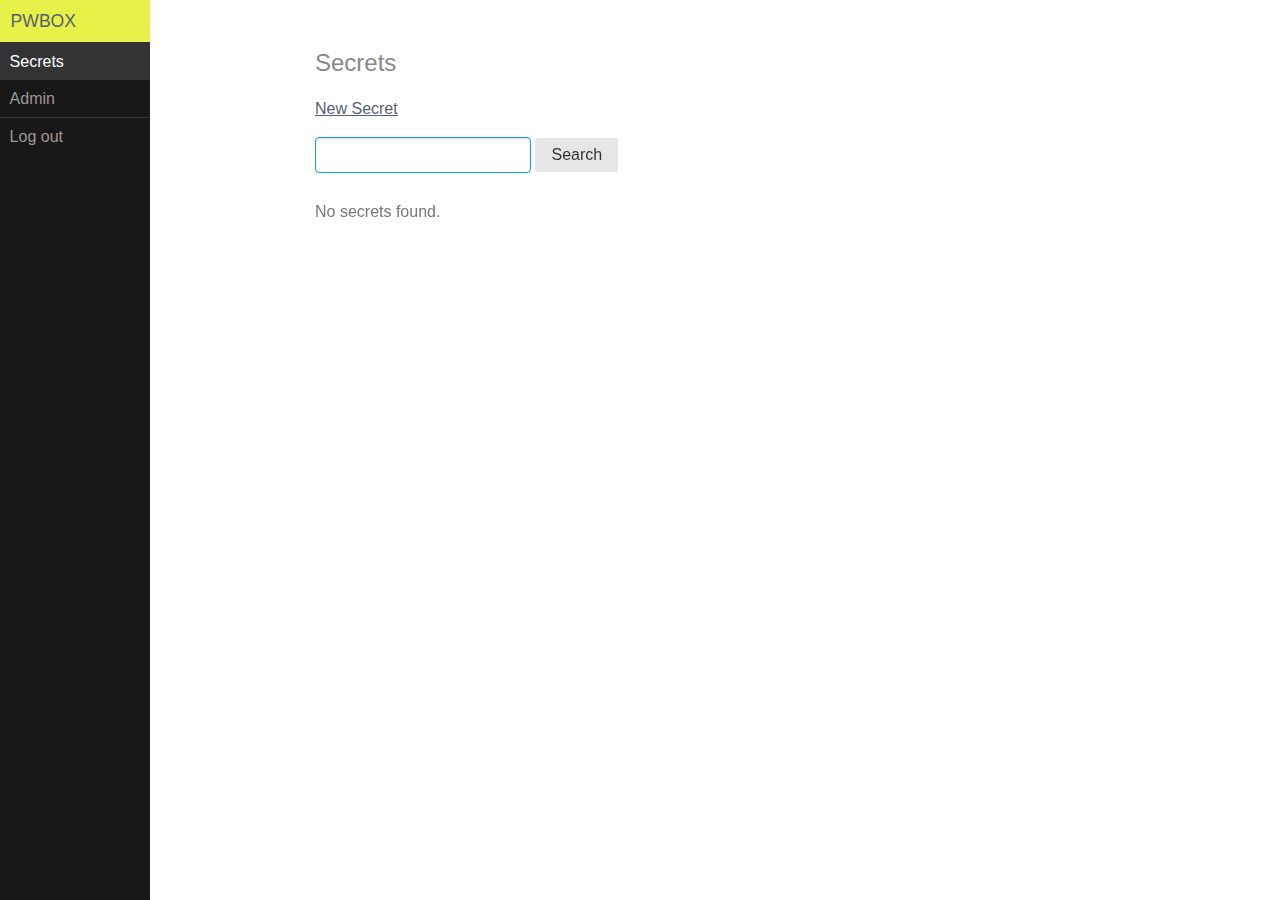
==== www/index.html @ 2fdf08d9 "Two-factor auth" ====
<!doctype html>
<html>
<head>
<meta charset="utf-8" />
<title>PwBox</title>
<meta name="viewport" content="width=device-width, initial-scale=1.0">
<link rel="stylesheet" href="lib/pure/pure.css">
<link rel="stylesheet" href="lib/pure/side-menu.css">
<link rel="stylesheet" href="css/style.css">
</head>
<body>
<script src="lib/mithril.js"></script>
<script src="lib/qrcode.js"></script>
<script src="models/session.js"></script>
<script src="models/secret.js"></script>
<script src="models/user.js"></script>
<script src="models/userchangepassword.js"></script>
<script src="models/userchangeotpkey.js"></script>
<script src="models/group.js"></script>
<script src="views/loginform.js"></script>
<script src="views/secretlist.js"></script>
<script src="views/secretform.js"></script>
<script src="views/grouplist.js"></script>
<script src="views/groupform.js"></script>
<script src="views/userlist.js"></script>
<script src="views/userform.js"></script>
<script src="views/layout.js"></script>
<script src="views/adminmenu.js"></script>
<script src="views/qrcodewrapper.js"></script>
<script src="views/profile.js"></script>
<script src="main.js"></script>
</body>
</html>
---- www/lib/pure/pure.css ----
/*!
Pure v1.0.0
Copyright 2013 Yahoo!
Licensed under the BSD License.
https://github.com/yahoo/pure/blob/master/LICENSE.md
*/
/*!
normalize.css v^3.0 | MIT License | git.io/normalize
Copyright (c) Nicolas Gallagher and Jonathan Neal
*/
/*! normalize.css v3.0.3 | MIT License | github.com/necolas/normalize.css */

/**
 * 1. Set default font family to sans-serif.
 * 2. Prevent iOS and IE text size adjust after device orientation change,
 *    without disabling user zoom.
 */

html {
  font-family: sans-serif; /* 1 */
  -ms-text-size-adjust: 100%; /* 2 */
  -webkit-text-size-adjust: 100%; /* 2 */
}

/**
 * Remove default margin.
 */

body {
  margin: 0;
}

/* HTML5 display definitions
   ========================================================================== */

/**
 * Correct `block` display not defined for any HTML5 element in IE 8/9.
 * Correct `block` display not defined for `details` or `summary` in IE 10/11
 * and Firefox.
 * Correct `block` display not defined for `main` in IE 11.
 */

article,
aside,
details,
figcaption,
figure,
footer,
header,
hgroup,
main,
menu,
nav,
section,
summary {
  display: block;
}

/**
 * 1. Correct `inline-block` display not defined in IE 8/9.
 * 2. Normalize vertical alignment of `progress` in Chrome, Firefox, and Opera.
 */

audio,
canvas,
progress,
video {
  display: inline-block; /* 1 */
  vertical-align: baseline; /* 2 */
}

/**
 * Prevent modern browsers from displaying `audio` without controls.
 * Remove excess height in iOS 5 devices.
 */

audio:not([controls]) {
  display: none;
  height: 0;
}

/**
 * Address `[hidden]` styling not present in IE 8/9/10.
 * Hide the `template` element in IE 8/9/10/11, Safari, and Firefox < 22.
 */

[hidden],
template {
  display: none;
}

/* Links
   ========================================================================== */

/**
 * Remove the gray background color from active links in IE 10.
 */

a {
  background-color: transparent;
}

/**
 * Improve readability of focused elements when they are also in an
 * active/hover state.
 */

a:active,
a:hover {
  outline: 0;
}

/* Text-level semantics
   ========================================================================== */

/**
 * Address styling not present in IE 8/9/10/11, Safari, and Chrome.
 */

abbr[title] {
  border-bottom: 1px dotted;
}

/**
 * Address style set to `bolder` in Firefox 4+, Safari, and Chrome.
 */

b,
strong {
  font-weight: bold;
}

/**
 * Address styling not present in Safari and Chrome.
 */

dfn {
  font-style: italic;
}

/**
 * Address variable `h1` font-size and margin within `section` and `article`
 * contexts in Firefox 4+, Safari, and Chrome.
 */

h1 {
  font-size: 2em;
  margin: 0.67em 0;
}

/**
 * Address styling not present in IE 8/9.
 */

mark {
  background: #ff0;
  color: #000;
}

/**
 * Address inconsistent and variable font size in all browsers.
 */

small {
  font-size: 80%;
}

/**
 * Prevent `sub` and `sup` affecting `line-height` in all browsers.
 */

sub,
sup {
  font-size: 75%;
  line-height: 0;
  position: relative;
  vertical-align: baseline;
}

sup {
  top: -0.5em;
}

sub {
  bottom: -0.25em;
}

/* Embedded content
   ========================================================================== */

/**
 * Remove border when inside `a` element in IE 8/9/10.
 */

img {
  border: 0;
}

/**
 * Correct overflow not hidden in IE 9/10/11.
 */

svg:not(:root) {
  overflow: hidden;
}

/* Grouping content
   ========================================================================== */

/**
 * Address margin not present in IE 8/9 and Safari.
 */

figure {
  margin: 1em 40px;
}

/**
 * Address differences between Firefox and other browsers.
 */

hr {
  box-sizing: content-box;
  height: 0;
}

/**
 * Contain overflow in all browsers.
 */

pre {
  overflow: auto;
}

/**
 * Address odd `em`-unit font size rendering in all browsers.
 */

code,
kbd,
pre,
samp {
  font-family: monospace, monospace;
  font-size: 1em;
}

/* Forms
   ========================================================================== */

/**
 * Known limitation: by default, Chrome and Safari on OS X allow very limited
 * styling of `select`, unless a `border` property is set.
 */

/**
 * 1. Correct color not being inherited.
 *    Known issue: affects color of disabled elements.
 * 2. Correct font properties not being inherited.
 * 3. Address margins set differently in Firefox 4+, Safari, and Chrome.
 */

button,
input,
optgroup,
select,
textarea {
  color: inherit; /* 1 */
  font: inherit; /* 2 */
  margin: 0; /* 3 */
}

/**
 * Address `overflow` set to `hidden` in IE 8/9/10/11.
 */

button {
  overflow: visible;
}

/**
 * Address inconsistent `text-transform` inheritance for `button` and `select`.
 * All other form control elements do not inherit `text-transform` values.
 * Correct `button` style inheritance in Firefox, IE 8/9/10/11, and Opera.
 * Correct `select` style inheritance in Firefox.
 */

button,
select {
  text-transform: none;
}

/**
 * 1. Avoid the WebKit bug in Android 4.0.* where (2) destroys native `audio`
 *    and `video` controls.
 * 2. Correct inability to style clickable `input` types in iOS.
 * 3. Improve usability and consistency of cursor style between image-type
 *    `input` and others.
 */

button,
html input[type="button"], /* 1 */
input[type="reset"],
input[type="submit"] {
  -webkit-appearance: button; /* 2 */
  cursor: pointer; /* 3 */
}

/**
 * Re-set default cursor for disabled elements.
 */

button[disabled],
html input[disabled] {
  cursor: default;
}

/**
 * Remove inner padding and border in Firefox 4+.
 */

button::-moz-focus-inner,
input::-moz-focus-inner {
  border: 0;
  padding: 0;
}

/**
 * Address Firefox 4+ setting `line-height` on `input` using `!important` in
 * the UA stylesheet.
 */

input {
  line-height: normal;
}

/**
 * It's recommended that you don't attempt to style these elements.
 * Firefox's implementation doesn't respect box-sizing, padding, or width.
 *
 * 1. Address box sizing set to `content-box` in IE 8/9/10.
 * 2. Remove excess padding in IE 8/9/10.
 */

input[type="checkbox"],
input[type="radio"] {
  box-sizing: border-box; /* 1 */
  padding: 0; /* 2 */
}

/**
 * Fix the cursor style for Chrome's increment/decrement buttons. For certain
 * `font-size` values of the `input`, it causes the cursor style of the
 * decrement button to change from `default` to `text`.
 */

input[type="number"]::-webkit-inner-spin-button,
input[type="number"]::-webkit-outer-spin-button {
  height: auto;
}

/**
 * 1. Address `appearance` set to `searchfield` in Safari and Chrome.
 * 2. Address `box-sizing` set to `border-box` in Safari and Chrome.
 */

input[type="search"] {
  -webkit-appearance: textfield; /* 1 */
  box-sizing: content-box; /* 2 */
}

/**
 * Remove inner padding and search cancel button in Safari and Chrome on OS X.
 * Safari (but not Chrome) clips the cancel button when the search input has
 * padding (and `textfield` appearance).
 */

input[type="search"]::-webkit-search-cancel-button,
input[type="search"]::-webkit-search-decoration {
  -webkit-appearance: none;
}

/**
 * Define consistent border, margin, and padding.
 */

fieldset {
  border: 1px solid #c0c0c0;
  margin: 0 2px;
  padding: 0.35em 0.625em 0.75em;
}

/**
 * 1. Correct `color` not being inherited in IE 8/9/10/11.
 * 2. Remove padding so people aren't caught out if they zero out fieldsets.
 */

legend {
  border: 0; /* 1 */
  padding: 0; /* 2 */
}

/**
 * Remove default vertical scrollbar in IE 8/9/10/11.
 */

textarea {
  overflow: auto;
}

/**
 * Don't inherit the `font-weight` (applied by a rule above).
 * NOTE: the default cannot safely be changed in Chrome and Safari on OS X.
 */

optgroup {
  font-weight: bold;
}

/* Tables
   ========================================================================== */

/**
 * Remove most spacing between table cells.
 */

table {
  border-collapse: collapse;
  border-spacing: 0;
}

td,
th {
  padding: 0;
}

/*csslint important:false*/

/* ==========================================================================
   Pure Base Extras
   ========================================================================== */

/**
 * Extra rules that Pure adds on top of Normalize.css
 */

/**
 * Always hide an element when it has the `hidden` HTML attribute.
 */

.hidden,
[hidden] {
    display: none !important;
}

/**
 * Add this class to an image to make it fit within it's fluid parent wrapper while maintaining
 * aspect ratio.
 */
.pure-img {
    max-width: 100%;
    height: auto;
    display: block;
}

/*csslint regex-selectors:false, known-properties:false, duplicate-properties:false*/

.pure-g {
    letter-spacing: -0.31em; /* Webkit: collapse white-space between units */
    *letter-spacing: normal; /* reset IE < 8 */
    *word-spacing: -0.43em; /* IE < 8: collapse white-space between units */
    text-rendering: optimizespeed; /* Webkit: fixes text-rendering: optimizeLegibility */

    /*
    Sets the font stack to fonts known to work properly with the above letter
    and word spacings. See: https://github.com/yahoo/pure/issues/41/

    The following font stack makes Pure Grids work on all known environments.

    * FreeSans: Ships with many Linux distros, including Ubuntu

    * Arimo: Ships with Chrome OS. Arimo has to be defined before Helvetica and
      Arial to get picked up by the browser, even though neither is available
      in Chrome OS.

    * Droid Sans: Ships with all versions of Android.

    * Helvetica, Arial, sans-serif: Common font stack on OS X and Windows.
    */
    font-family: FreeSans, Arimo, "Droid Sans", Helvetica, Arial, sans-serif;

    /* Use flexbox when possible to avoid `letter-spacing` side-effects. */
    display: -webkit-box;
    display: -webkit-flex;
    display: -ms-flexbox;
    display: flex;
    -webkit-flex-flow: row wrap;
        -ms-flex-flow: row wrap;
            flex-flow: row wrap;

    /* Prevents distributing space between rows */
    -webkit-align-content: flex-start;
        -ms-flex-line-pack: start;
            align-content: flex-start;
}

/* IE10 display: -ms-flexbox (and display: flex in IE 11) does not work inside a table; fall back to block and rely on font hack */
@media all and (-ms-high-contrast: none), (-ms-high-contrast: active) {
	table .pure-g {
		display: block;
	}
}

/* Opera as of 12 on Windows needs word-spacing.
   The ".opera-only" selector is used to prevent actual prefocus styling
   and is not required in markup.
*/
.opera-only :-o-prefocus,
.pure-g {
    word-spacing: -0.43em;
}

.pure-u {
    display: inline-block;
    *display: inline; /* IE < 8: fake inline-block */
    zoom: 1;
    letter-spacing: normal;
    word-spacing: normal;
    vertical-align: top;
    text-rendering: auto;
}

/*
Resets the font family back to the OS/browser's default sans-serif font,
this the same font stack that Normalize.css sets for the `body`.
*/
.pure-g [class *= "pure-u"] {
    font-family: sans-serif;
}

.pure-u-1,
.pure-u-1-1,
.pure-u-1-2,
.pure-u-1-3,
.pure-u-2-3,
.pure-u-1-4,
.pure-u-3-4,
.pure-u-1-5,
.pure-u-2-5,
.pure-u-3-5,
.pure-u-4-5,
.pure-u-5-5,
.pure-u-1-6,
.pure-u-5-6,
.pure-u-1-8,
.pure-u-3-8,
.pure-u-5-8,
.pure-u-7-8,
.pure-u-1-12,
.pure-u-5-12,
.pure-u-7-12,
.pure-u-11-12,
.pure-u-1-24,
.pure-u-2-24,
.pure-u-3-24,
.pure-u-4-24,
.pure-u-5-24,
.pure-u-6-24,
.pure-u-7-24,
.pure-u-8-24,
.pure-u-9-24,
.pure-u-10-24,
.pure-u-11-24,
.pure-u-12-24,
.pure-u-13-24,
.pure-u-14-24,
.pure-u-15-24,
.pure-u-16-24,
.pure-u-17-24,
.pure-u-18-24,
.pure-u-19-24,
.pure-u-20-24,
.pure-u-21-24,
.pure-u-22-24,
.pure-u-23-24,
.pure-u-24-24 {
    display: inline-block;
    *display: inline;
    zoom: 1;
    letter-spacing: normal;
    word-spacing: normal;
    vertical-align: top;
    text-rendering: auto;
}

.pure-u-1-24 {
    width: 4.1667%;
    *width: 4.1357%;
}

.pure-u-1-12,
.pure-u-2-24 {
    width: 8.3333%;
    *width: 8.3023%;
}

.pure-u-1-8,
.pure-u-3-24 {
    width: 12.5000%;
    *width: 12.4690%;
}

.pure-u-1-6,
.pure-u-4-24 {
    width: 16.6667%;
    *width: 16.6357%;
}

.pure-u-1-5 {
    width: 20%;
    *width: 19.9690%;
}

.pure-u-5-24 {
    width: 20.8333%;
    *width: 20.8023%;
}

.pure-u-1-4,
.pure-u-6-24 {
    width: 25%;
    *width: 24.9690%;
}

.pure-u-7-24 {
    width: 29.1667%;
    *width: 29.1357%;
}

.pure-u-1-3,
.pure-u-8-24 {
    width: 33.3333%;
    *width: 33.3023%;
}

.pure-u-3-8,
.pure-u-9-24 {
    width: 37.5000%;
    *width: 37.4690%;
}

.pure-u-2-5 {
    width: 40%;
    *width: 39.9690%;
}

.pure-u-5-12,
.pure-u-10-24 {
    width: 41.6667%;
    *width: 41.6357%;
}

.pure-u-11-24 {
    width: 45.8333%;
    *width: 45.8023%;
}

.pure-u-1-2,
.pure-u-12-24 {
    width: 50%;
    *width: 49.9690%;
}

.pure-u-13-24 {
    width: 54.1667%;
    *width: 54.1357%;
}

.pure-u-7-12,
.pure-u-14-24 {
    width: 58.3333%;
    *width: 58.3023%;
}

.pure-u-3-5 {
    width: 60%;
    *width: 59.9690%;
}

.pure-u-5-8,
.pure-u-15-24 {
    width: 62.5000%;
    *width: 62.4690%;
}

.pure-u-2-3,
.pure-u-16-24 {
    width: 66.6667%;
    *width: 66.6357%;
}

.pure-u-17-24 {
    width: 70.8333%;
    *width: 70.8023%;
}

.pure-u-3-4,
.pure-u-18-24 {
    width: 75%;
    *width: 74.9690%;
}

.pure-u-19-24 {
    width: 79.1667%;
    *width: 79.1357%;
}

.pure-u-4-5 {
    width: 80%;
    *width: 79.9690%;
}

.pure-u-5-6,
.pure-u-20-24 {
    width: 83.3333%;
    *width: 83.3023%;
}

.pure-u-7-8,
.pure-u-21-24 {
    width: 87.5000%;
    *width: 87.4690%;
}

.pure-u-11-12,
.pure-u-22-24 {
    width: 91.6667%;
    *width: 91.6357%;
}

.pure-u-23-24 {
    width: 95.8333%;
    *width: 95.8023%;
}

.pure-u-1,
.pure-u-1-1,
.pure-u-5-5,
.pure-u-24-24 {
    width: 100%;
}
.pure-button {
    /* Structure */
    display: inline-block;
    zoom: 1;
    line-height: normal;
    white-space: nowrap;
    vertical-align: middle;
    text-align: center;
    cursor: pointer;
    -webkit-user-drag: none;
    -webkit-user-select: none;
       -moz-user-select: none;
        -ms-user-select: none;
            user-select: none;
    box-sizing: border-box;
}

/* Firefox: Get rid of the inner focus border */
.pure-button::-moz-focus-inner {
    padding: 0;
    border: 0;
}

/* Inherit .pure-g styles */
.pure-button-group {
    letter-spacing: -0.31em; /* Webkit: collapse white-space between units */
    *letter-spacing: normal; /* reset IE < 8 */
    *word-spacing: -0.43em; /* IE < 8: collapse white-space between units */
    text-rendering: optimizespeed; /* Webkit: fixes text-rendering: optimizeLegibility */
}

.opera-only :-o-prefocus,
.pure-button-group {
    word-spacing: -0.43em;
}

.pure-button-group .pure-button {
    letter-spacing: normal;
    word-spacing: normal;
    vertical-align: top;
    text-rendering: auto;
}

/*csslint outline-none:false*/

.pure-button {
    font-family: inherit;
    font-size: 100%;
    padding: 0.5em 1em;
    color: #444; /* rgba not supported (IE 8) */
    color: rgba(0, 0, 0, 0.80); /* rgba supported */
    border: 1px solid #999;  /*IE 6/7/8*/
    border: none rgba(0, 0, 0, 0);  /*IE9 + everything else*/
    background-color: #E6E6E6;
    text-decoration: none;
    border-radius: 2px;
}

.pure-button-hover,
.pure-button:hover,
.pure-button:focus {
    /* csslint ignore:start */
    filter: alpha(opacity=90);
    /* csslint ignore:end */
    background-image: -webkit-linear-gradient(transparent, rgba(0,0,0, 0.05) 40%, rgba(0,0,0, 0.10));
    background-image: linear-gradient(transparent, rgba(0,0,0, 0.05) 40%, rgba(0,0,0, 0.10));
}
.pure-button:focus {
    outline: 0;
}
.pure-button-active,
.pure-button:active {
    box-shadow: 0 0 0 1px rgba(0,0,0, 0.15) inset, 0 0 6px rgba(0,0,0, 0.20) inset;
    border-color: #000\9;
}

.pure-button[disabled],
.pure-button-disabled,
.pure-button-disabled:hover,
.pure-button-disabled:focus,
.pure-button-disabled:active {
    border: none;
    background-image: none;
    /* csslint ignore:start */
    filter: alpha(opacity=40);
    /* csslint ignore:end */
    opacity: 0.40;
    cursor: not-allowed;
    box-shadow: none;
    pointer-events: none;
}

.pure-button-hidden {
    display: none;
}

.pure-button-primary,
.pure-button-selected,
a.pure-button-primary,
a.pure-button-selected {
    background-color: rgb(0, 120, 231);
    color: #fff;
}

/* Button Groups */
.pure-button-group .pure-button {
    margin: 0;
    border-radius: 0;
    border-right: 1px solid #111;  /* fallback color for rgba() for IE7/8 */
    border-right: 1px solid rgba(0, 0, 0, 0.2);

}

.pure-button-group .pure-button:first-child {
    border-top-left-radius: 2px;
    border-bottom-left-radius: 2px;
}
.pure-button-group .pure-button:last-child {
    border-top-right-radius: 2px;
    border-bottom-right-radius: 2px;
    border-right: none;
}

/*csslint box-model:false*/
/*
Box-model set to false because we're setting a height on select elements, which
also have border and padding. This is done because some browsers don't render
the padding. We explicitly set the box-model for select elements to border-box,
so we can ignore the csslint warning.
*/

.pure-form input[type="text"],
.pure-form input[type="password"],
.pure-form input[type="email"],
.pure-form input[type="url"],
.pure-form input[type="date"],
.pure-form input[type="month"],
.pure-form input[type="time"],
.pure-form input[type="datetime"],
.pure-form input[type="datetime-local"],
.pure-form input[type="week"],
.pure-form input[type="number"],
.pure-form input[type="search"],
.pure-form input[type="tel"],
.pure-form input[type="color"],
.pure-form select,
.pure-form textarea {
    padding: 0.5em 0.6em;
    display: inline-block;
    border: 1px solid #ccc;
    box-shadow: inset 0 1px 3px #ddd;
    border-radius: 4px;
    vertical-align: middle;
    box-sizing: border-box;
}

/*
Need to separate out the :not() selector from the rest of the CSS 2.1 selectors
since IE8 won't execute CSS that contains a CSS3 selector.
*/
.pure-form input:not([type]) {
    padding: 0.5em 0.6em;
    display: inline-block;
    border: 1px solid #ccc;
    box-shadow: inset 0 1px 3px #ddd;
    border-radius: 4px;
    box-sizing: border-box;
}


/* Chrome (as of v.32/34 on OS X) needs additional room for color to display. */
/* May be able to remove this tweak as color inputs become more standardized across browsers. */
.pure-form input[type="color"] {
    padding: 0.2em 0.5em;
}


.pure-form input[type="text"]:focus,
.pure-form input[type="password"]:focus,
.pure-form input[type="email"]:focus,
.pure-form input[type="url"]:focus,
.pure-form input[type="date"]:focus,
.pure-form input[type="month"]:focus,
.pure-form input[type="time"]:focus,
.pure-form input[type="datetime"]:focus,
.pure-form input[type="datetime-local"]:focus,
.pure-form input[type="week"]:focus,
.pure-form input[type="number"]:focus,
.pure-form input[type="search"]:focus,
.pure-form input[type="tel"]:focus,
.pure-form input[type="color"]:focus,
.pure-form select:focus,
.pure-form textarea:focus {
    outline: 0;
    border-color: #129FEA;
}

/*
Need to separate out the :not() selector from the rest of the CSS 2.1 selectors
since IE8 won't execute CSS that contains a CSS3 selector.
*/
.pure-form input:not([type]):focus {
    outline: 0;
    border-color: #129FEA;
}

.pure-form input[type="file"]:focus,
.pure-form input[type="radio"]:focus,
.pure-form input[type="checkbox"]:focus {
    outline: thin solid #129FEA;
    outline: 1px auto #129FEA;
}
.pure-form .pure-checkbox,
.pure-form .pure-radio {
    margin: 0.5em 0;
    display: block;
}

.pure-form input[type="text"][disabled],
.pure-form input[type="password"][disabled],
.pure-form input[type="email"][disabled],
.pure-form input[type="url"][disabled],
.pure-form input[type="date"][disabled],
.pure-form input[type="month"][disabled],
.pure-form input[type="time"][disabled],
.pure-form input[type="datetime"][disabled],
.pure-form input[type="datetime-local"][disabled],
.pure-form input[type="week"][disabled],
.pure-form input[type="number"][disabled],
.pure-form input[type="search"][disabled],
.pure-form input[type="tel"][disabled],
.pure-form input[type="color"][disabled],
.pure-form select[disabled],
.pure-form textarea[disabled] {
    cursor: not-allowed;
    background-color: #eaeded;
    color: #cad2d3;
}

/*
Need to separate out the :not() selector from the rest of the CSS 2.1 selectors
since IE8 won't execute CSS that contains a CSS3 selector.
*/
.pure-form input:not([type])[disabled] {
    cursor: not-allowed;
    background-color: #eaeded;
    color: #cad2d3;
}
.pure-form input[readonly],
.pure-form select[readonly],
.pure-form textarea[readonly] {
    background-color: #eee; /* menu hover bg color */
    color: #777; /* menu text color */
    border-color: #ccc;
}

.pure-form input:focus:invalid,
.pure-form textarea:focus:invalid,
.pure-form select:focus:invalid {
    color: #b94a48;
    border-color: #e9322d;
}
.pure-form input[type="file"]:focus:invalid:focus,
.pure-form input[type="radio"]:focus:invalid:focus,
.pure-form input[type="checkbox"]:focus:invalid:focus {
    outline-color: #e9322d;
}
.pure-form select {
    /* Normalizes the height; padding is not sufficient. */
    height: 2.25em;
    border: 1px solid #ccc;
    background-color: white;
}
.pure-form select[multiple] {
    height: auto;
}
.pure-form label {
    margin: 0.5em 0 0.2em;
}
.pure-form fieldset {
    margin: 0;
    padding: 0.35em 0 0.75em;
    border: 0;
}
.pure-form legend {
    display: block;
    width: 100%;
    padding: 0.3em 0;
    margin-bottom: 0.3em;
    color: #333;
    border-bottom: 1px solid #e5e5e5;
}

.pure-form-stacked input[type="text"],
.pure-form-stacked input[type="password"],
.pure-form-stacked input[type="email"],
.pure-form-stacked input[type="url"],
.pure-form-stacked input[type="date"],
.pure-form-stacked input[type="month"],
.pure-form-stacked input[type="time"],
.pure-form-stacked input[type="datetime"],
.pure-form-stacked input[type="datetime-local"],
.pure-form-stacked input[type="week"],
.pure-form-stacked input[type="number"],
.pure-form-stacked input[type="search"],
.pure-form-stacked input[type="tel"],
.pure-form-stacked input[type="color"],
.pure-form-stacked input[type="file"],
.pure-form-stacked select,
.pure-form-stacked label,
.pure-form-stacked textarea {
    display: block;
    margin: 0.25em 0;
}

/*
Need to separate out the :not() selector from the rest of the CSS 2.1 selectors
since IE8 won't execute CSS that contains a CSS3 selector.
*/
.pure-form-stacked input:not([type]) {
    display: block;
    margin: 0.25em 0;
}
.pure-form-aligned input,
.pure-form-aligned textarea,
.pure-form-aligned select,
/* NOTE: pure-help-inline is deprecated. Use .pure-form-message-inline instead. */
.pure-form-aligned .pure-help-inline,
.pure-form-message-inline {
    display: inline-block;
    *display: inline;
    *zoom: 1;
    vertical-align: middle;
}
.pure-form-aligned textarea {
    vertical-align: top;
}

/* Aligned Forms */
.pure-form-aligned .pure-control-group {
    margin-bottom: 0.5em;
}
.pure-form-aligned .pure-control-group label {
    text-align: right;
    display: inline-block;
    vertical-align: middle;
    width: 10em;
    margin: 0 1em 0 0;
}
.pure-form-aligned .pure-controls {
    margin: 1.5em 0 0 11em;
}

/* Rounded Inputs */
.pure-form input.pure-input-rounded,
.pure-form .pure-input-rounded {
    border-radius: 2em;
    padding: 0.5em 1em;
}

/* Grouped Inputs */
.pure-form .pure-group fieldset {
    margin-bottom: 10px;
}
.pure-form .pure-group input,
.pure-form .pure-group textarea {
    display: block;
    padding: 10px;
    margin: 0 0 -1px;
    border-radius: 0;
    position: relative;
    top: -1px;
}
.pure-form .pure-group input:focus,
.pure-form .pure-group textarea:focus {
    z-index: 3;
}
.pure-form .pure-group input:first-child,
.pure-form .pure-group textarea:first-child {
    top: 1px;
    border-radius: 4px 4px 0 0;
    margin: 0;
}
.pure-form .pure-group input:first-child:last-child,
.pure-form .pure-group textarea:first-child:last-child {
    top: 1px;
    border-radius: 4px;
    margin: 0;
}
.pure-form .pure-group input:last-child,
.pure-form .pure-group textarea:last-child {
    top: -2px;
    border-radius: 0 0 4px 4px;
    margin: 0;
}
.pure-form .pure-group button {
    margin: 0.35em 0;
}

.pure-form .pure-input-1 {
    width: 100%;
}
.pure-form .pure-input-3-4 {
    width: 75%;
}
.pure-form .pure-input-2-3 {
    width: 66%;
}
.pure-form .pure-input-1-2 {
    width: 50%;
}
.pure-form .pure-input-1-3 {
    width: 33%;
}
.pure-form .pure-input-1-4 {
    width: 25%;
}

/* Inline help for forms */
/* NOTE: pure-help-inline is deprecated. Use .pure-form-message-inline instead. */
.pure-form .pure-help-inline,
.pure-form-message-inline {
    display: inline-block;
    padding-left: 0.3em;
    color: #666;
    vertical-align: middle;
    font-size: 0.875em;
}

/* Block help for forms */
.pure-form-message {
    display: block;
    color: #666;
    font-size: 0.875em;
}

@media only screen and (max-width : 480px) {
    .pure-form button[type="submit"] {
        margin: 0.7em 0 0;
    }

    .pure-form input:not([type]),
    .pure-form input[type="text"],
    .pure-form input[type="password"],
    .pure-form input[type="email"],
    .pure-form input[type="url"],
    .pure-form input[type="date"],
    .pure-form input[type="month"],
    .pure-form input[type="time"],
    .pure-form input[type="datetime"],
    .pure-form input[type="datetime-local"],
    .pure-form input[type="week"],
    .pure-form input[type="number"],
    .pure-form input[type="search"],
    .pure-form input[type="tel"],
    .pure-form input[type="color"],
    .pure-form label {
        margin-bottom: 0.3em;
        display: block;
    }

    .pure-group input:not([type]),
    .pure-group input[type="text"],
    .pure-group input[type="password"],
    .pure-group input[type="email"],
    .pure-group input[type="url"],
    .pure-group input[type="date"],
    .pure-group input[type="month"],
    .pure-group input[type="time"],
    .pure-group input[type="datetime"],
    .pure-group input[type="datetime-local"],
    .pure-group input[type="week"],
    .pure-group input[type="number"],
    .pure-group input[type="search"],
    .pure-group input[type="tel"],
    .pure-group input[type="color"] {
        margin-bottom: 0;
    }

    .pure-form-aligned .pure-control-group label {
        margin-bottom: 0.3em;
        text-align: left;
        display: block;
        width: 100%;
    }

    .pure-form-aligned .pure-controls {
        margin: 1.5em 0 0 0;
    }

    /* NOTE: pure-help-inline is deprecated. Use .pure-form-message-inline instead. */
    .pure-form .pure-help-inline,
    .pure-form-message-inline,
    .pure-form-message {
        display: block;
        font-size: 0.75em;
        /* Increased bottom padding to make it group with its related input element. */
        padding: 0.2em 0 0.8em;
    }
}

/*csslint adjoining-classes: false, box-model:false*/
.pure-menu {
    box-sizing: border-box;
}

.pure-menu-fixed {
    position: fixed;
    left: 0;
    top: 0;
    z-index: 3;
}

.pure-menu-list,
.pure-menu-item {
    position: relative;
}

.pure-menu-list {
    list-style: none;
    margin: 0;
    padding: 0;
}

.pure-menu-item {
    padding: 0;
    margin: 0;
    height: 100%;
}

.pure-menu-link,
.pure-menu-heading {
    display: block;
    text-decoration: none;
    white-space: nowrap;
}

/* HORIZONTAL MENU */
.pure-menu-horizontal {
    width: 100%;
    white-space: nowrap;
}

.pure-menu-horizontal .pure-menu-list {
    display: inline-block;
}

/* Initial menus should be inline-block so that they are horizontal */
.pure-menu-horizontal .pure-menu-item,
.pure-menu-horizontal .pure-menu-heading,
.pure-menu-horizontal .pure-menu-separator {
    display: inline-block;
    *display: inline;
    zoom: 1;
    vertical-align: middle;
}

/* Submenus should still be display: block; */
.pure-menu-item .pure-menu-item {
    display: block;
}

.pure-menu-children {
    display: none;
    position: absolute;
    left: 100%;
    top: 0;
    margin: 0;
    padding: 0;
    z-index: 3;
}

.pure-menu-horizontal .pure-menu-children {
    left: 0;
    top: auto;
    width: inherit;
}

.pure-menu-allow-hover:hover > .pure-menu-children,
.pure-menu-active > .pure-menu-children {
    display: block;
    position: absolute;
}

/* Vertical Menus - show the dropdown arrow */
.pure-menu-has-children > .pure-menu-link:after {
    padding-left: 0.5em;
    content: "\25B8";
    font-size: small;
}

/* Horizontal Menus - show the dropdown arrow */
.pure-menu-horizontal .pure-menu-has-children > .pure-menu-link:after {
    content: "\25BE";
}

/* scrollable menus */
.pure-menu-scrollable {
    overflow-y: scroll;
    overflow-x: hidden;
}

.pure-menu-scrollable .pure-menu-list {
    display: block;
}

.pure-menu-horizontal.pure-menu-scrollable .pure-menu-list {
    display: inline-block;
}

.pure-menu-horizontal.pure-menu-scrollable {
    white-space: nowrap;
    overflow-y: hidden;
    overflow-x: auto;
    -ms-overflow-style: none;
    -webkit-overflow-scrolling: touch;
    /* a little extra padding for this style to allow for scrollbars */
    padding: .5em 0;
}

.pure-menu-horizontal.pure-menu-scrollable::-webkit-scrollbar {
    display: none;
}

/* misc default styling */

.pure-menu-separator,
.pure-menu-horizontal .pure-menu-children .pure-menu-separator {
    background-color: #ccc;
    height: 1px;
    margin: .3em 0;
}

.pure-menu-horizontal .pure-menu-separator {
    width: 1px;
    height: 1.3em;
    margin: 0 .3em ;
}

/* Need to reset the separator since submenu is vertical */
.pure-menu-horizontal .pure-menu-children .pure-menu-separator {
    display: block;
    width: auto;
}

.pure-menu-heading {
    text-transform: uppercase;
    color: #565d64;
}

.pure-menu-link {
    color: #777;
}

.pure-menu-children {
    background-color: #fff;
}

.pure-menu-link,
.pure-menu-disabled,
.pure-menu-heading {
    padding: .5em 1em;
}

.pure-menu-disabled {
    opacity: .5;
}

.pure-menu-disabled .pure-menu-link:hover {
    background-color: transparent;
}

.pure-menu-active > .pure-menu-link,
.pure-menu-link:hover,
.pure-menu-link:focus {
    background-color: #eee;
}

.pure-menu-selected .pure-menu-link,
.pure-menu-selected .pure-menu-link:visited {
    color: #000;
}

.pure-table {
    /* Remove spacing between table cells (from Normalize.css) */
    border-collapse: collapse;
    border-spacing: 0;
    empty-cells: show;
    border: 1px solid #cbcbcb;
}

.pure-table caption {
    color: #000;
    font: italic 85%/1 arial, sans-serif;
    padding: 1em 0;
    text-align: center;
}

.pure-table td,
.pure-table th {
    border-left: 1px solid #cbcbcb;/*  inner column border */
    border-width: 0 0 0 1px;
    font-size: inherit;
    margin: 0;
    overflow: visible; /*to make ths where the title is really long work*/
    padding: 0.5em 1em; /* cell padding */
}

/* Consider removing this next declaration block, as it causes problems when
there's a rowspan on the first cell. Case added to the tests. issue#432 */
.pure-table td:first-child,
.pure-table th:first-child {
    border-left-width: 0;
}

.pure-table thead {
    background-color: #e0e0e0;
    color: #000;
    text-align: left;
    vertical-align: bottom;
}

/*
striping:
   even - #fff (white)
   odd  - #f2f2f2 (light gray)
*/
.pure-table td {
    background-color: transparent;
}
.pure-table-odd td {
    background-color: #f2f2f2;
}

/* nth-child selector for modern browsers */
.pure-table-striped tr:nth-child(2n-1) td {
    background-color: #f2f2f2;
}

/* BORDERED TABLES */
.pure-table-bordered td {
    border-bottom: 1px solid #cbcbcb;
}
.pure-table-bordered tbody > tr:last-child > td {
    border-bottom-width: 0;
}


/* HORIZONTAL BORDERED TABLES */

.pure-table-horizontal td,
.pure-table-horizontal th {
    border-width: 0 0 1px 0;
    border-bottom: 1px solid #cbcbcb;
}
.pure-table-horizontal tbody > tr:last-child > td {
    border-bottom-width: 0;
}
---- www/lib/pure/side-menu.css ----
/*
 * Copied from the Responsive Side Menu example at https://purecss.io/
 */

body {
    color: #777;
}

.pure-img-responsive {
    max-width: 100%;
    height: auto;
}

/*
Add transition to containers so they can push in and out.
*/
#layout,
#menu,
.menu-link {
    -webkit-transition: all 0.2s ease-out;
    -moz-transition: all 0.2s ease-out;
    -ms-transition: all 0.2s ease-out;
    -o-transition: all 0.2s ease-out;
    transition: all 0.2s ease-out;
}

/*
This is the parent `<div>` that contains the menu and the content area.
*/
#layout {
    position: relative;
    left: 0;
    padding-left: 0;
}
    #layout.active #menu {
        left: 150px;
        width: 150px;
    }

    #layout.active .menu-link {
        left: 150px;
    }
/*
The content `<div>` is where all your content goes.
*/
.content {
    margin: 0 auto;
    padding: 0 2em;
    max-width: 800px;
    margin-bottom: 50px;
    line-height: 1.6em;
}

.header {
     margin: 0;
     color: #333;
     text-align: center;
     padding: 2.5em 2em 0;
     border-bottom: 1px solid #eee;
 }
    .header h1 {
        margin: 0.2em 0;
        font-size: 3em;
        font-weight: 300;
    }
     .header h2 {
        font-weight: 300;
        color: #ccc;
        padding: 0;
        margin-top: 0;
    }

.content-subhead {
    margin: 50px 0 20px 0;
    font-weight: 300;
    color: #888;
}



/*
The `#menu` `<div>` is the parent `<div>` that contains the `.pure-menu` that
appears on the left side of the page.
*/

#menu {
    margin-left: -150px; /* "#menu" width */
    width: 150px;
    position: fixed;
    top: 0;
    left: 0;
    bottom: 0;
    z-index: 1000; /* so the menu or its navicon stays above all content */
    background: #191818;
    overflow-y: auto;
    -webkit-overflow-scrolling: touch;
}
    /*
    All anchors inside the menu should be styled like this.
    */
    #menu a {
        color: #999;
        border: none;
        padding: 0.6em 0 0.6em 0.6em;
    }

    /*
    Remove all background/borders, since we are applying them to #menu.
    */
     #menu .pure-menu,
     #menu .pure-menu ul {
        border: none;
        background: transparent;
    }

    /*
    Add that light border to separate items into groups.
    */
    #menu .pure-menu ul,
    #menu .pure-menu .menu-item-divided {
        border-top: 1px solid #333;
    }
        /*
        Change color of the anchor links on hover/focus.
        */
        #menu .pure-menu li a:hover,
        #menu .pure-menu li a:focus {
            background: #333;
        }

    /*
    This styles the selected menu item `<li>`.
    */
    #menu .pure-menu-selected,
    #menu .pure-menu-heading {
        background: #1f8dd6;
    }
        /*
        This styles a link within a selected menu item `<li>`.
        */
        #menu .pure-menu-selected a {
            color: #fff;
        }

    /*
    This styles the menu heading.
    */
    #menu .pure-menu-heading {
        font-size: 110%;
        color: #fff;
        margin: 0;
    }

/* -- Dynamic Button For Responsive Menu -------------------------------------*/

/*
The button to open/close the Menu is custom-made and not part of Pure. Here's
how it works:
*/

/*
`.menu-link` represents the responsive menu toggle that shows/hides on
small screens.
*/
.menu-link {
    position: fixed;
    display: block; /* show this only on small screens */
    top: 0;
    left: 0; /* "#menu width" */
    background: #000;
    background: rgba(0,0,0,0.7);
    font-size: 10px; /* change this value to increase/decrease button size */
    z-index: 10;
    width: 2em;
    height: auto;
    padding: 2.1em 1.6em;
}

    .menu-link:hover,
    .menu-link:focus {
        background: #000;
    }

    .menu-link span {
        position: relative;
        display: block;
    }

    .menu-link span,
    .menu-link span:before,
    .menu-link span:after {
        background-color: #fff;
        width: 100%;
        height: 0.2em;
    }

        .menu-link span:before,
        .menu-link span:after {
            position: absolute;
            margin-top: -0.6em;
            content: " ";
        }

        .menu-link span:after {
            margin-top: 0.6em;
        }


/* -- Responsive Styles (Media Queries) ------------------------------------- */

/*
Hides the menu at `48em`, but modify this based on your app's needs.
*/
@media (min-width: 48em) {

    .header,
    .content {
        padding-left: 2em;
        padding-right: 2em;
    }

    #layout {
        padding-left: 150px; /* left col width "#menu" */
        left: 0;
    }
    #menu {
        left: 150px;
    }

    .menu-link {
        position: fixed;
        left: 150px;
        display: none;
    }

    #layout.active .menu-link {
        left: 150px;
    }
}

@media (max-width: 48em) {
    /* Only apply this when the window is small. Otherwise, the following
    case results in extra padding on the left:
        * Make the window small.
        * Tap the menu to trigger the active state.
        * Make the window large again.
    */
    #layout.active {
        position: relative;
        left: 150px;
    }
}
---- www/css/style.css ----
/*
https://coolors.co/app/595f72-575d90-84a07c-c3d350-e6f14a

color1: #595f72
color2: #575d90
color3: #84a07c
color4: #c3d350
color5: #e6f14a
textOverColor2: white
textOverColor4: white
invalidBorderColor: #e9322d
invalidTextColor: #b94a48
*/

h1,
h2,
h3,
h4,
h5,
h6,
a {
    color: #595f72;
}

#menu .pure-menu-heading {
    background-color: #e6f14a;
    color: #595f72;
}

#menu .pure-menu-selected {
    background-color: #333333;
}

.pure-button-primary, .pure-button-selected, a.pure-button-primary, a.pure-button-selected {
    background-color: #e6f14a;
    color: #595f72;
}

.pure-form.pure-form-aligned input[type=text], .pure-form.pure-form-aligned input[type=password], .pure-form.pure-form-aligned textarea {
    width: 13.5em;
}

.login-form * {
    box-sizing: border-box;
}

.login-form {
    padding: 1em;
    margin: auto;
    display: table;
}

.login-form.pure-form-aligned .pure-control-group label {
    width: 6em;
}

.login-form.pure-form-aligned .pure-controls {
    margin-left: 7em;
}

@media only screen and (max-width : 480px) {
    .login-form.pure-form-aligned .pure-controls {
        margin: 0;
    }
}
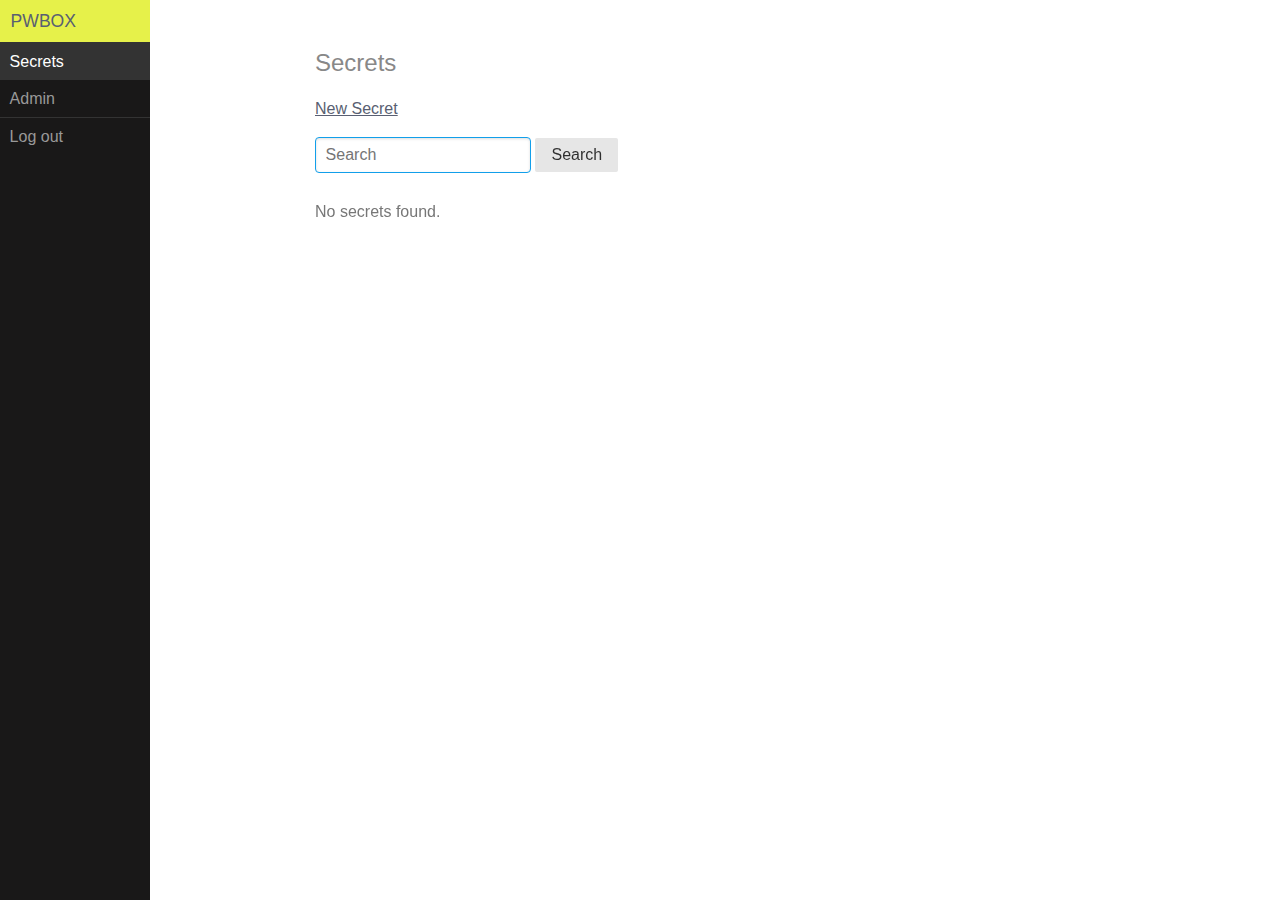
==== commit 6b977218: "Backup menu" ====
--- a/www/index.html
+++ b/www/index.html
@@ -28,6 +28,7 @@
 <script src="views/adminmenu.js"></script>
 <script src="views/qrcodewrapper.js"></script>
 <script src="views/profile.js"></script>
+<script src="views/backuprestore.js"></script>
 <script src="main.js"></script>
 </body>
 </html>
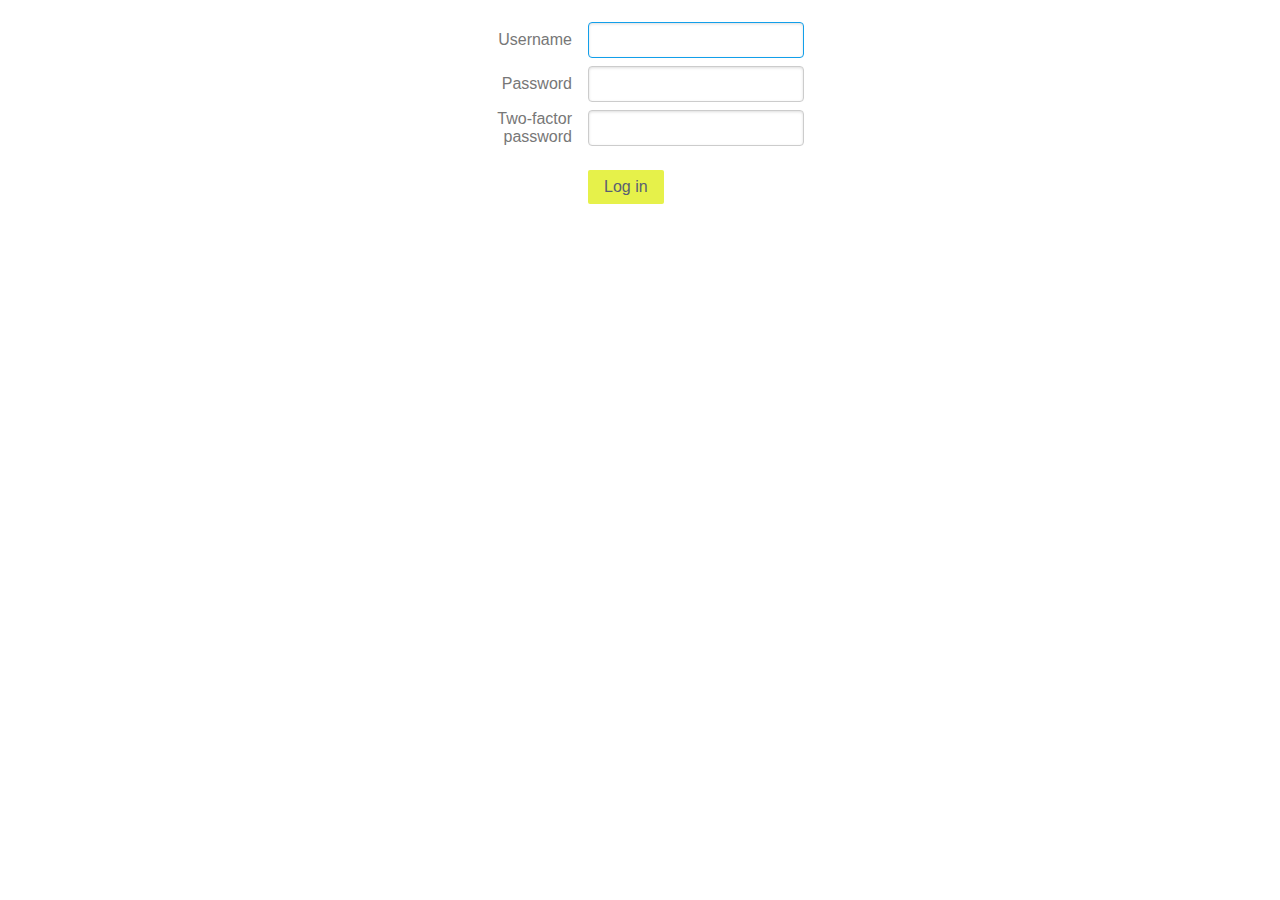
==== commit 1cc1efc4: "Fontawesome icons" ====
--- a/www/index.html
+++ b/www/index.html
@@ -6,6 +6,7 @@
 <meta name="viewport" content="width=device-width, initial-scale=1.0">
 <link rel="stylesheet" href="lib/pure/pure.css">
 <link rel="stylesheet" href="lib/pure/side-menu.css">
+<link rel="stylesheet" href="lib/font-awesome-4.7.0/css/font-awesome.css">
 <link rel="stylesheet" href="css/style.css">
 </head>
 <body>
@@ -17,6 +18,7 @@
 <script src="models/userchangepassword.js"></script>
 <script src="models/userchangeotpkey.js"></script>
 <script src="models/group.js"></script>
+<script src="models/backuprestore.js"></script>
 <script src="views/loginform.js"></script>
 <script src="views/secretlist.js"></script>
 <script src="views/secretform.js"></script>
@@ -28,7 +30,8 @@
 <script src="views/adminmenu.js"></script>
 <script src="views/qrcodewrapper.js"></script>
 <script src="views/profile.js"></script>
-<script src="views/backuprestore.js"></script>
+<script src="views/backuprestorepage.js"></script>
+<script src="requestUtils.js"></script>
 <script src="main.js"></script>
 </body>
 </html>
--- a/www/css/style.css
+++ b/www/css/style.css
@@ -31,6 +31,14 @@
     background-color: #333333;
 }
 
+#menu .non-link-item {
+    padding: 0.6em 0 0.6em 0.6em;
+}
+
+#menu #sessionTimeRemaining {
+    font-size: small;
+}
+
 .pure-button-primary, .pure-button-selected, a.pure-button-primary, a.pure-button-selected {
     background-color: #e6f14a;
     color: #595f72;
@@ -62,4 +70,97 @@
     .login-form.pure-form-aligned .pure-controls {
         margin: 0;
     }
-}+}
+
+.spinneroverlay {
+    position: fixed;
+    width: 100%;
+    height: 100%;
+    top: 0px;
+    left: 0px;
+    background-color: white;
+    opacity: 0.85;
+}
+
+/* https://www.w3schools.com/howto/howto_css_loader.asp */
+.spinneroverlay .spinner {
+    border: 16px solid #f3f3f3;
+    border-radius: 50%;
+    border-top: 16px solid #595f72;
+    width: 120px;
+    height: 120px;
+    -webkit-animation: spin 2s linear infinite; /* Safari */
+    animation: spin 2s linear infinite;
+    position: absolute;
+    left: 50%;
+    top: 50%;
+    margin-left: -60px;
+    margin-top: -60px;
+}
+
+/* Safari */
+@-webkit-keyframes spin {
+    0% { -webkit-transform: rotate(0deg); }
+    100% { -webkit-transform: rotate(360deg); }
+}
+
+@keyframes spin {
+    0% { transform: rotate(0deg); }
+    100% { transform: rotate(360deg); }
+}
+
+.spinnericon {
+    border: 1px solid #f3f3f3;
+    border-radius: 50%;
+    border-top: 1px solid #595f72;
+    width: 1em;
+    height: 1em;
+    -webkit-animation: spin 2s linear infinite; /* Safari */
+    animation: spin 2s linear infinite;
+    display: inline-block;
+}
+
+table.secretslist {
+    table-layout: fixed;
+    width: 100%;
+}
+
+table.secretslist td, table.secretslist th {
+    overflow: hidden;
+    white-space:nowrap;
+    text-overflow: ellipsis;
+}
+
+table.secretslist th.password { width: 3em; }
+table.secretslist th.modified { width: 5.5em; }
+
+@media only screen and (max-width: 480px) {
+    .content { padding: 1.2em; }
+    table.secretslist th, table.secretslist td { padding: 0.2em 0.4em; }
+    .pure-form button { margin: 0.7em 0 0; }
+}
+
+.pure-form-aligned .custom-control-group {
+    white-space: nowrap;
+}
+
+.pure-form-aligned .custom-control-group .custom-control {
+    vertical-align: top;
+    display: inline-block;
+}
+
+.pure-form-aligned .custom-control-group .custom-control label {
+    text-align: left;
+    padding-left: 0.5em;
+}
+
+@media only screen and (max-width: 480px) {
+    .pure-form-aligned .pure-control-group .custom-control label {
+        padding-left: 0;
+    }
+}
+
+.pure-form-aligned .pure-control-group textarea#notes {
+    width: 21em;
+    height: 12em;
+}
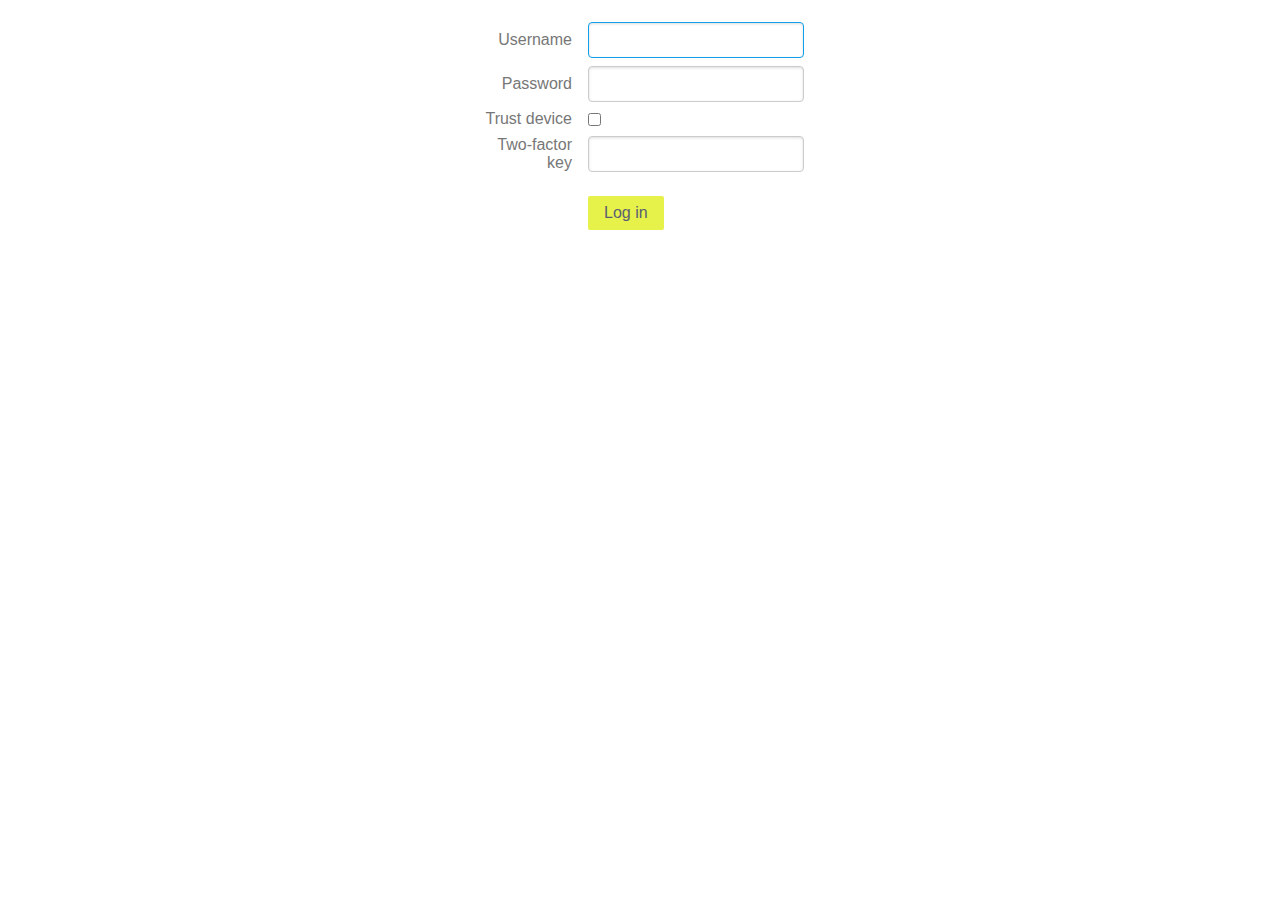
==== commit 6a75896f: "OS update page" ====
--- a/www/index.html
+++ b/www/index.html
@@ -8,6 +8,7 @@
 <link rel="stylesheet" href="lib/pure/side-menu.css">
 <link rel="stylesheet" href="lib/font-awesome-4.7.0/css/font-awesome.css">
 <link rel="stylesheet" href="css/style.css">
+<link rel="icon" href="data:,">
 </head>
 <body>
 <script src="lib/mithril.js"></script>
@@ -19,6 +20,7 @@
 <script src="models/userchangeotpkey.js"></script>
 <script src="models/group.js"></script>
 <script src="models/backuprestore.js"></script>
+<script src="models/softwareupdates.js"></script>
 <script src="views/loginform.js"></script>
 <script src="views/secretlist.js"></script>
 <script src="views/secretform.js"></script>
@@ -31,6 +33,7 @@
 <script src="views/qrcodewrapper.js"></script>
 <script src="views/profile.js"></script>
 <script src="views/backuprestorepage.js"></script>
+<script src="views/softwareupdates.js"></script>
 <script src="requestUtils.js"></script>
 <script src="main.js"></script>
 </body>
--- a/www/css/style.css
+++ b/www/css/style.css
@@ -37,6 +37,10 @@
 
 #menu #sessionTimeRemaining {
     font-size: small;
+}
+
+#menu .fa {
+    width: 1em;
 }
 
 .pure-button-primary, .pure-button-selected, a.pure-button-primary, a.pure-button-selected {
@@ -134,6 +138,22 @@
 table.secretslist th.password { width: 3em; }
 table.secretslist th.modified { width: 5.5em; }
 
+
+.secretsForm #password {
+    font-family: monospace;
+    font-size: 1.2em;
+}
+
+.pure-form.secretsForm input[type=text] {
+    width: 220px;
+}
+
+pre.code {
+    white-space: pre-wrap;
+    word-wrap: break-word;
+    padding-left:2em;
+}
+
 @media only screen and (max-width: 480px) {
     .content { padding: 1.2em; }
     table.secretslist th, table.secretslist td { padding: 0.2em 0.4em; }
@@ -149,6 +169,10 @@
     display: inline-block;
 }
 
+.pure-form-aligned .custom-control-group label {
+    vertical-align: top;
+}
+
 .pure-form-aligned .custom-control-group .custom-control label {
     text-align: left;
     padding-left: 0.5em;
@@ -164,3 +188,13 @@
     width: 21em;
     height: 12em;
 }
+
+@media only screen and (max-width: 480px) {
+    .pure-form-aligned .pure-control-group label:after {
+        content: ":";
+    }
+
+    .pure-form-aligned .pure-control-group .custom-control label:after {
+        content: initial;
+    }
+}
